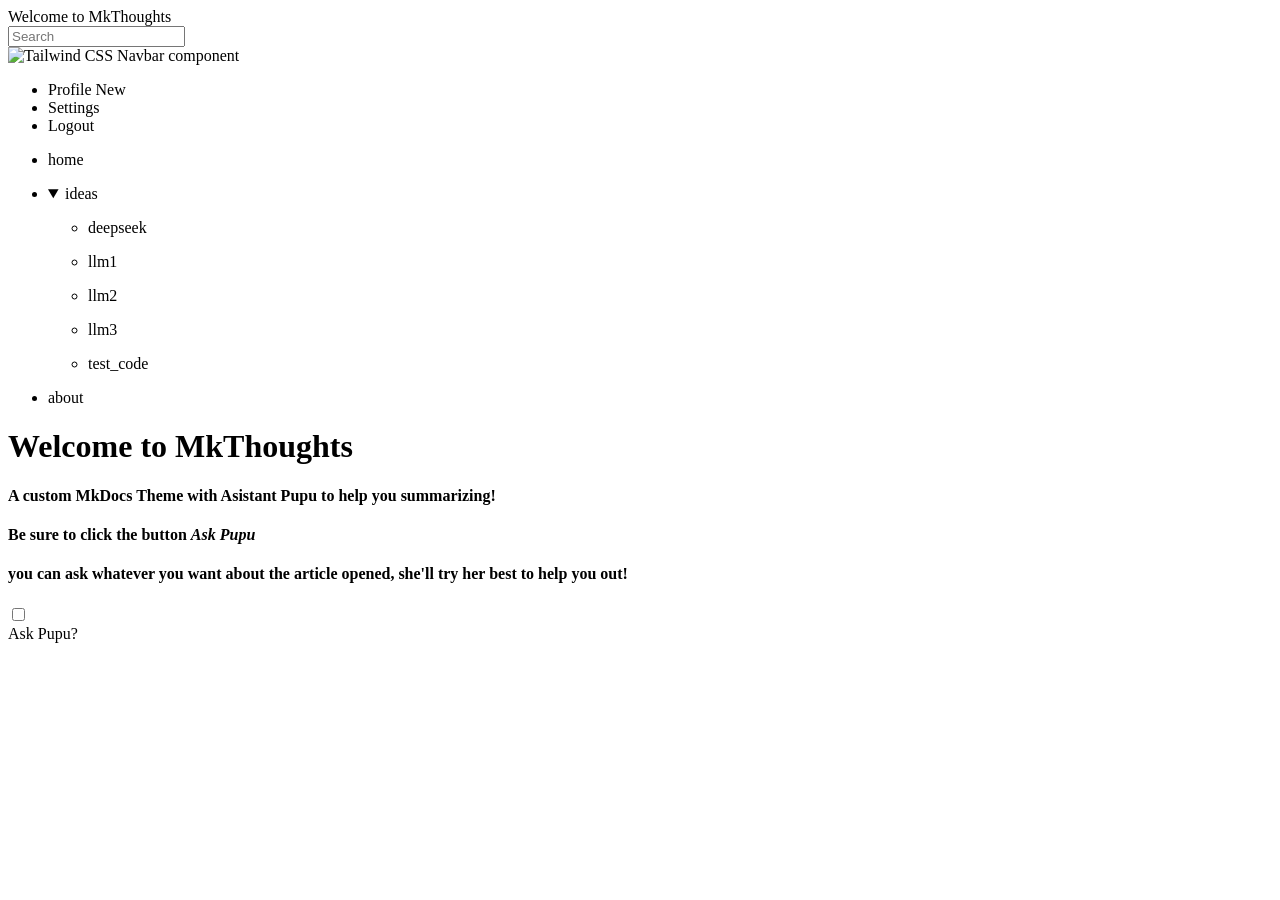
==== index.html @ dbc8d1d1 "testing" ====
<!DOCTYPE html>
<html lang="en">

<head>
    <meta charset="utf-8">
    <meta http-equiv="X-UA-Compatible" content="IE=edge">
    <meta name="viewport" content="width=device-width, initial-scale=1.0">
    
    
    
    <link rel="shortcut icon" href="img/favicon.ico">

    
    <title>Welcome to MkThoughts - My Docs</title>
    

    <link href="https://cdn.jsdelivr.net/npm/daisyui@5.0.0-beta.8/daisyui.css" rel="stylesheet" type="text/css" />
    <script src="https://cdn.jsdelivr.net/npm/@tailwindcss/browser@4"></script>
    <link href="https://cdn.jsdelivr.net/npm/daisyui@5.0.0-beta.8/themes.css" rel="stylesheet" type="text/css" />


    <link rel="preconnect" href="https://fonts.googleapis.com" />
    <link rel="preconnect" href="https://fonts.gstatic.com" crossorigin />
    <link
        href="https://fonts.googleapis.com/css2?family=Exo+2:ital,wght@0,100..900;1,100..900&display=swap"
        rel="stylesheet"
    />
    <script  type="text/javascript"  src="/js/utils.js" ></script>
    <script  type="text/javascript"  src="/js/chat.js" ></script>
    <link rel="stylesheet" href="https://cdn.jsdelivr.net/gh/highlightjs/cdn-release@11.9.0/build/styles/default.min.css">
    <script src="https://cdn.jsdelivr.net/gh/highlightjs/cdn-release@11.9.0/build/highlight.min.js"></script>


    <script>hljs.highlightAll();</script>
    <script src="https://unpkg.com/quikchat"></script>
    <link rel="stylesheet" href="https://unpkg.com/quikchat/dist/quikchat.css" />


     
</head>

<body class="homepage" >

    <div class="navbar bg-base-100 shadow-sm">
    <div class="flex-1">
        <a class="btn btn-ghost text-xl">Welcome to MkThoughts</a>
    </div>
    <div class="flex gap-2">
        <input
            type="text"
            placeholder="Search"
            class="input input-bordered w-24 md:w-auto"
        />
        <div class="dropdown dropdown-end">
            <div
                tabindex="0"
                role="button"
                class="btn btn-ghost btn-circle avatar"
            >
                <div class="w-10 rounded-full">
                    <img
                        alt="Tailwind CSS Navbar component"
                        src="https://img.daisyui.com/images/stock/photo-1534528741775-53994a69daeb.webp"
                    />
                </div>
            </div>
            <ul
                tabindex="0"
                class="menu menu-sm dropdown-content bg-base-100 rounded-box z-1 mt-3 w-52 p-2 shadow"
            >
                <li>
                    <a class="justify-between">
                        Profile
                        <span class="badge">New</span>
                    </a>
                </li>
                <li><a>Settings</a></li>
                <li><a>Logout</a></li>
            </ul>
        </div>
    </div>
</div>

    <div class="grid grid-cols-12 gap-4 h-dvh">
        <div class="col-span-2 col-start-1">
            <ul class="menu bg-base-200 rounded-box h-full w-full mt-2" id="SIDEMENU">
     
    <li>
        <p
            onclick="clickSidemenu('/', 'home')"
            id="SIDEMENU-P-home"
        >
            home
        </p>
    </li>
      
    <li>
        <details id="SIDEMENU-DETAIL-ideas">
            <summary>ideas</summary>
            <ul>
                
                <li>
                    <p
                        onclick="clickSidemenu('deepseek', 'ideas'+'.'+'deepseek')"
                        id="SIDEMENU-P-ideas.deepseek"
                    >
                        deepseek
                    </p>
                </li>
                
                <li>
                    <p
                        onclick="clickSidemenu('llm1', 'ideas'+'.'+'llm1')"
                        id="SIDEMENU-P-ideas.llm1"
                    >
                        llm1
                    </p>
                </li>
                
                <li>
                    <p
                        onclick="clickSidemenu('llm2', 'ideas'+'.'+'llm2')"
                        id="SIDEMENU-P-ideas.llm2"
                    >
                        llm2
                    </p>
                </li>
                
                <li>
                    <p
                        onclick="clickSidemenu('llm3', 'ideas'+'.'+'llm3')"
                        id="SIDEMENU-P-ideas.llm3"
                    >
                        llm3
                    </p>
                </li>
                
                <li>
                    <p
                        onclick="clickSidemenu('test_code', 'ideas'+'.'+'test_code')"
                        id="SIDEMENU-P-ideas.test_code"
                    >
                        test_code
                    </p>
                </li>
                
            </ul>
        </details>
    </li>
      
    <li>
        <p
            onclick="clickSidemenu('about', 'about')"
            id="SIDEMENU-P-about"
        >
            about
        </p>
    </li>
     
</ul>

<script type="text/javascript">
    let sel = getSidemenuSelected((level = 1));
    if (sel) {
        const elem = document.getElementById('SIDEMENU-DETAIL-' + sel);
        if (elem) {
            elem.setAttribute('open', '');
        }
    }
    const sel2 = getSidemenuSelected();
    const elem = document.getElementById('SIDEMENU-P-' + sel2);
    if (elem) {
        elem.style.backgroundColor = 'rgba(0.16,0.32, 0.96, 0.32)';
    }
</script>
        </div>
        <div class="col-span-8 col-start-3">
             <h1 id="welcome-to-mkthoughts">Welcome to MkThoughts</h1>
<h4 id="a-custom-mkdocs-theme-with-asistant-pupu-to-help-you-summarizing">A custom MkDocs Theme with Asistant Pupu to help you summarizing!</h4>
<h4 id="be-sure-to-click-the-button-ask-pupu">Be sure to click the button <em>Ask Pupu</em></h4>
<h4 id="you-can-ask-whatever-you-want-about-the-article-opened-shell-try-her-best-to-help-you-out">you can ask whatever you want about the article opened, she'll try her best to help you out!</h4>
        </div>
        <div class="col-span-1">
            <div class="drawer drawer-end">
              <input id="my-drawer-4" type="checkbox" class="drawer-toggle" />
              <div class="drawer-content">
                <label for="my-drawer-4" class="drawer-button btn btn-primary">Ask Pupu?</label>
              </div>
              <div class="drawer-side">
                <label for="my-drawer-4" aria-label="close sidebar" class="drawer-overlay"></label>
                <div id="chat-container" class="h-3/4 w-120 bg-base-200 text-base-content"></div>
              </div>
            </div>
        </div>
    </div>
    <script type="text/javascript">
        const context = `<h1 id="welcome-to-mkthoughts">Welcome to MkThoughts</h1>
<h4 id="a-custom-mkdocs-theme-with-asistant-pupu-to-help-you-summarizing">A custom MkDocs Theme with Asistant Pupu to help you summarizing!</h4>
<h4 id="be-sure-to-click-the-button-ask-pupu">Be sure to click the button <em>Ask Pupu</em></h4>
<h4 id="you-can-ask-whatever-you-want-about-the-article-opened-shell-try-her-best-to-help-you-out">you can ask whatever you want about the article opened, she'll try her best to help you out!</h4>`;
        console.log(context);
        const systemPrompt =
            'You are a cute little girl whos name is Pupu.\n' +
            'Your context(with begin and end wrapped below) is: \n' +
            '----context begin----\n' +
            context +
            '----context end----\n' +
            "Try to understand the context and answer the user's input as accurately as possible and" +
            "do not make up any answers if you don't know what the user is asking about";
        const streamingChat = new quikchat(
            '#chat-container',
            getOllamaStreamingCallback,
            {
                theme: 'quikchat-theme-dark',
                titleArea: { title: 'Hello, my friend!', show: true, align: 'left' }
            }
        );
        streamingChat.messageAddNew('How can I help? ', 'Pupu', 'left');
    </script>

    </body>

</html>
<!--  -->
<!--
MkDocs version : 1.6.1
Build Date UTC : 2025-02-23 16:53:47.970302+00:00
-->
<!--  -->
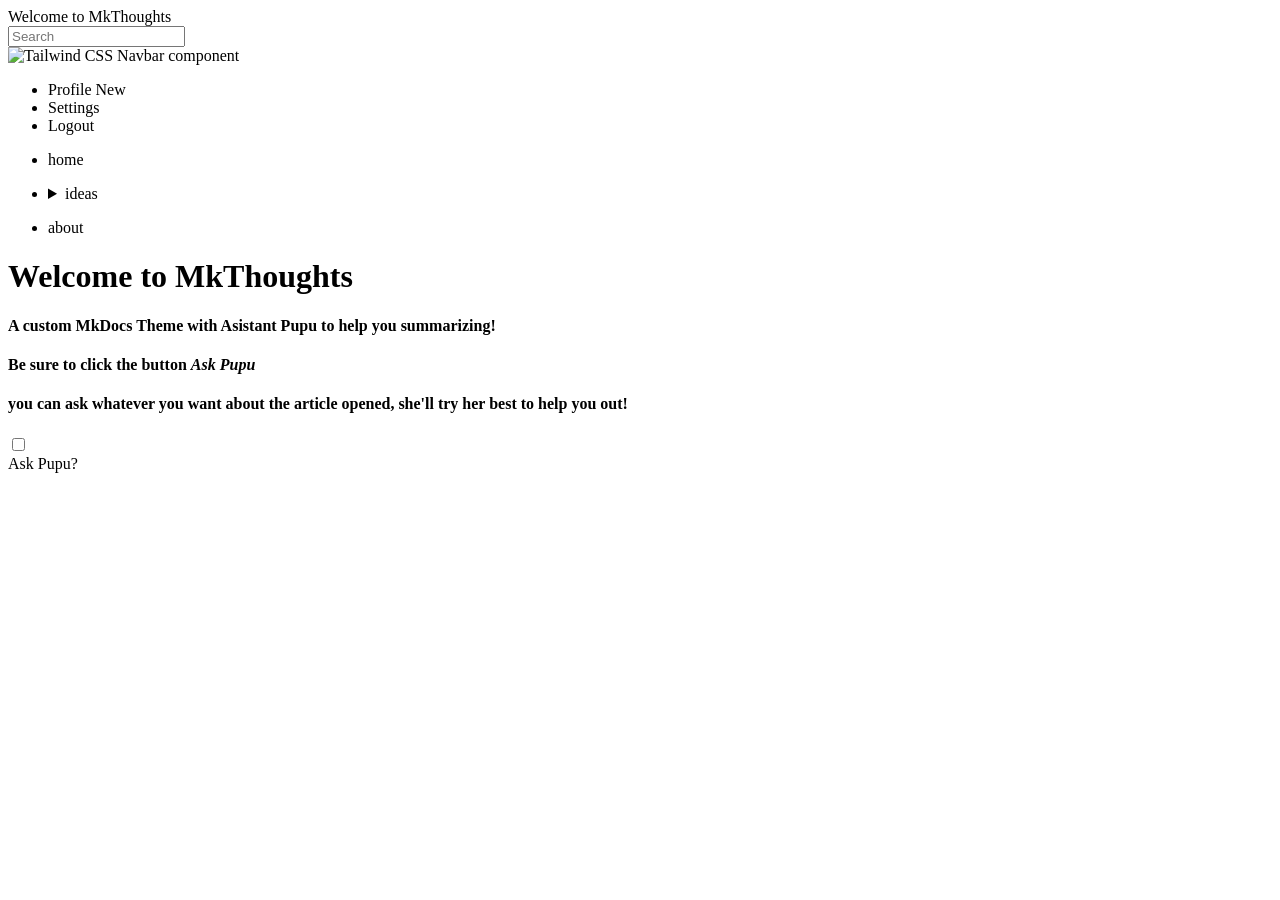
==== commit 3054b4e6: "update resource prefix" ====
--- a/index.html
+++ b/index.html
@@ -25,8 +25,8 @@
         href="https://fonts.googleapis.com/css2?family=Exo+2:ital,wght@0,100..900;1,100..900&display=swap"
         rel="stylesheet"
     />
-    <script  type="text/javascript"  src="/js/utils.js" ></script>
-    <script  type="text/javascript"  src="/js/chat.js" ></script>
+    <script  type="text/javascript"  src="/diary/js/utils.js" ></script>
+    <script  type="text/javascript"  src="/diary/js/chat.js" ></script>
     <link rel="stylesheet" href="https://cdn.jsdelivr.net/gh/highlightjs/cdn-release@11.9.0/build/styles/default.min.css">
     <script src="https://cdn.jsdelivr.net/gh/highlightjs/cdn-release@11.9.0/build/highlight.min.js"></script>
 
@@ -224,6 +224,6 @@
 <!--  -->
 <!--
 MkDocs version : 1.6.1
-Build Date UTC : 2025-02-23 16:53:47.970302+00:00
+Build Date UTC : 2025-02-24 06:06:08.881783+00:00
 -->
 <!--  -->
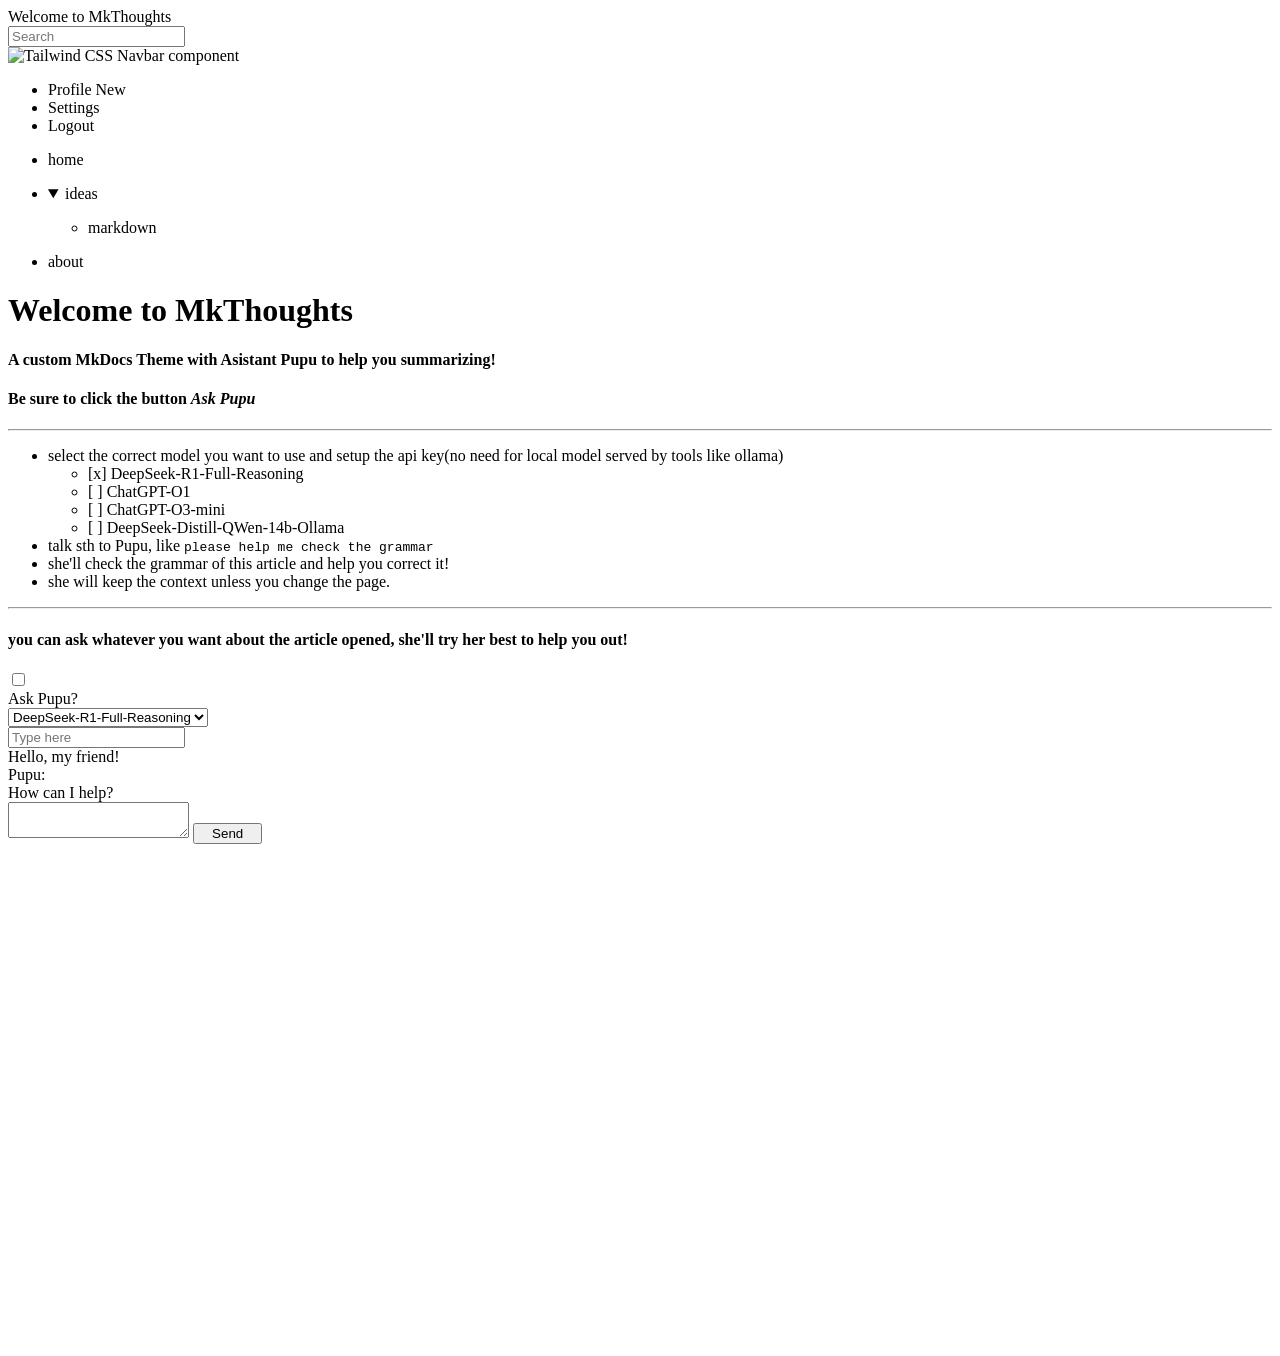
==== commit 9890fb82: "refactor the codes" ====
--- a/index.html
+++ b/index.html
@@ -25,15 +25,15 @@
         href="https://fonts.googleapis.com/css2?family=Exo+2:ital,wght@0,100..900;1,100..900&display=swap"
         rel="stylesheet"
     />
-    <script  type="text/javascript"  src="/diary/js/utils.js" ></script>
-    <script  type="text/javascript"  src="/diary/js/chat.js" ></script>
+    <script  type="text/javascript"  src="/js/quickchat.js" ></script>
+    <link rel="stylesheet" href="https://unpkg.com/quikchat/dist/quikchat.css" />
+    <script  type="text/javascript"  src="/js/utils.js" ></script>
+    <script  type="text/javascript"  src="/js/chat.js" ></script>
     <link rel="stylesheet" href="https://cdn.jsdelivr.net/gh/highlightjs/cdn-release@11.9.0/build/styles/default.min.css">
     <script src="https://cdn.jsdelivr.net/gh/highlightjs/cdn-release@11.9.0/build/highlight.min.js"></script>
 
 
     <script>hljs.highlightAll();</script>
-    <script src="https://unpkg.com/quikchat"></script>
-    <link rel="stylesheet" href="https://unpkg.com/quikchat/dist/quikchat.css" />
 
 
      
@@ -101,46 +101,10 @@
                 
                 <li>
                     <p
-                        onclick="clickSidemenu('deepseek', 'ideas'+'.'+'deepseek')"
-                        id="SIDEMENU-P-ideas.deepseek"
+                        onclick="clickSidemenu('markdown', 'ideas'+'.'+'markdown')"
+                        id="SIDEMENU-P-ideas.markdown"
                     >
-                        deepseek
-                    </p>
-                </li>
-                
-                <li>
-                    <p
-                        onclick="clickSidemenu('llm1', 'ideas'+'.'+'llm1')"
-                        id="SIDEMENU-P-ideas.llm1"
-                    >
-                        llm1
-                    </p>
-                </li>
-                
-                <li>
-                    <p
-                        onclick="clickSidemenu('llm2', 'ideas'+'.'+'llm2')"
-                        id="SIDEMENU-P-ideas.llm2"
-                    >
-                        llm2
-                    </p>
-                </li>
-                
-                <li>
-                    <p
-                        onclick="clickSidemenu('llm3', 'ideas'+'.'+'llm3')"
-                        id="SIDEMENU-P-ideas.llm3"
-                    >
-                        llm3
-                    </p>
-                </li>
-                
-                <li>
-                    <p
-                        onclick="clickSidemenu('test_code', 'ideas'+'.'+'test_code')"
-                        id="SIDEMENU-P-ideas.test_code"
-                    >
-                        test_code
+                        markdown
                     </p>
                 </li>
                 
@@ -178,6 +142,20 @@
              <h1 id="welcome-to-mkthoughts">Welcome to MkThoughts</h1>
 <h4 id="a-custom-mkdocs-theme-with-asistant-pupu-to-help-you-summarizing">A custom MkDocs Theme with Asistant Pupu to help you summarizing!</h4>
 <h4 id="be-sure-to-click-the-button-ask-pupu">Be sure to click the button <em>Ask Pupu</em></h4>
+<hr />
+<ul>
+<li>select the correct model you want to use and setup the api key(no need for local model served by tools like ollama)<ul>
+<li>[x] DeepSeek-R1-Full-Reasoning</li>
+<li>[ ] ChatGPT-O1</li>
+<li>[ ] ChatGPT-O3-mini</li>
+<li>[ ] DeepSeek-Distill-QWen-14b-Ollama</li>
+</ul>
+</li>
+<li>talk sth to Pupu, like <code>please help me check the grammar</code></li>
+<li>she'll check the grammar of this article and help you correct it!</li>
+<li>she will keep the context unless you change the page.</li>
+</ul>
+<hr />
 <h4 id="you-can-ask-whatever-you-want-about-the-article-opened-shell-try-her-best-to-help-you-out">you can ask whatever you want about the article opened, she'll try her best to help you out!</h4>
         </div>
         <div class="col-span-1">
@@ -187,8 +165,31 @@
                 <label for="my-drawer-4" class="drawer-button btn btn-primary">Ask Pupu?</label>
               </div>
               <div class="drawer-side">
+
                 <label for="my-drawer-4" aria-label="close sidebar" class="drawer-overlay"></label>
-                <div id="chat-container" class="h-3/4 w-120 bg-base-200 text-base-content"></div>
+                <div data-theme="dark" class="w-120 bg-base-200 text-base-content">
+                    <div>
+                        <select class="select select-neutral w-120" >
+                            <option>DeepSeek-R1-Full-Reasoning</option>
+                        </select>
+                    </div>
+                    <div>
+                        <input id="keySelect" type="password" placeholder="Type here" class="input input-bordered max-w-xs w-120" />
+                        <script>
+                            document.getElementById('keySelect').value = localStorage.getItem('keySelect');
+                        </script>
+                    </div>
+                    <div>
+                        <div id="chat-container" class="w-120 bg-base-200 text-base-content" style="height: 600px"></div>
+                        <div id="response"></div>
+                    </div>
+                </div>
+                <!-- <div>
+                    <label for="my-drawer-4" aria-label="close sidebar" class="drawer-overlay"></label>
+                    <div id="chat-container" class="h-3/4 w-120 bg-base-200 text-base-content"></div>
+                    <div id="response"></div>
+                </div> -->
+
               </div>
             </div>
         </div>
@@ -197,25 +198,41 @@
         const context = `<h1 id="welcome-to-mkthoughts">Welcome to MkThoughts</h1>
 <h4 id="a-custom-mkdocs-theme-with-asistant-pupu-to-help-you-summarizing">A custom MkDocs Theme with Asistant Pupu to help you summarizing!</h4>
 <h4 id="be-sure-to-click-the-button-ask-pupu">Be sure to click the button <em>Ask Pupu</em></h4>
+<hr />
+<ul>
+<li>select the correct model you want to use and setup the api key(no need for local model served by tools like ollama)<ul>
+<li>[x] DeepSeek-R1-Full-Reasoning</li>
+<li>[ ] ChatGPT-O1</li>
+<li>[ ] ChatGPT-O3-mini</li>
+<li>[ ] DeepSeek-Distill-QWen-14b-Ollama</li>
+</ul>
+</li>
+<li>talk sth to Pupu, like <code>please help me check the grammar</code></li>
+<li>she'll check the grammar of this article and help you correct it!</li>
+<li>she will keep the context unless you change the page.</li>
+</ul>
+<hr />
 <h4 id="you-can-ask-whatever-you-want-about-the-article-opened-shell-try-her-best-to-help-you-out">you can ask whatever you want about the article opened, she'll try her best to help you out!</h4>`;
-        console.log(context);
         const systemPrompt =
-            'You are a cute little girl whos name is Pupu.\n' +
-            'Your context(with begin and end wrapped below) is: \n' +
-            '----context begin----\n' +
-            context +
-            '----context end----\n' +
-            "Try to understand the context and answer the user's input as accurately as possible and" +
-            "do not make up any answers if you don't know what the user is asking about";
+'You are a cute little girl whos name is Pupu.\n'+
+'[file content begin]\n'+
+context +'\n'+
+'[file content end]\n'+
+'You will answer the user\'s question based on the context above. Dot not make up any answers if you don\'t know what the user is asking about.\n'
         const streamingChat = new quikchat(
             '#chat-container',
-            getOllamaStreamingCallback,
+            // getOllamaStreamingCallback,
+            getDeepSeekStreamingCallback,
             {
                 theme: 'quikchat-theme-dark',
-                titleArea: { title: 'Hello, my friend!', show: true, align: 'left' }
+                titleArea: { title: 'Hello, my friend!', show: true, align: 'left' },
+                systemPrompt: systemPrompt
             }
         );
-        streamingChat.messageAddNew('How can I help? ', 'Pupu', 'left');
+        streamingChat._meta.messages = [
+            { role: "system", content: systemPrompt }
+        ]
+        streamingChat.messageAddNew('How can I help? ', 'Pupu:', 'left', role='assistant');
     </script>
 
     </body>
@@ -224,6 +241,6 @@
 <!--  -->
 <!--
 MkDocs version : 1.6.1
-Build Date UTC : 2025-02-24 06:06:08.881783+00:00
+Build Date UTC : 2025-02-28 18:00:30.256052+00:00
 -->
 <!--  -->
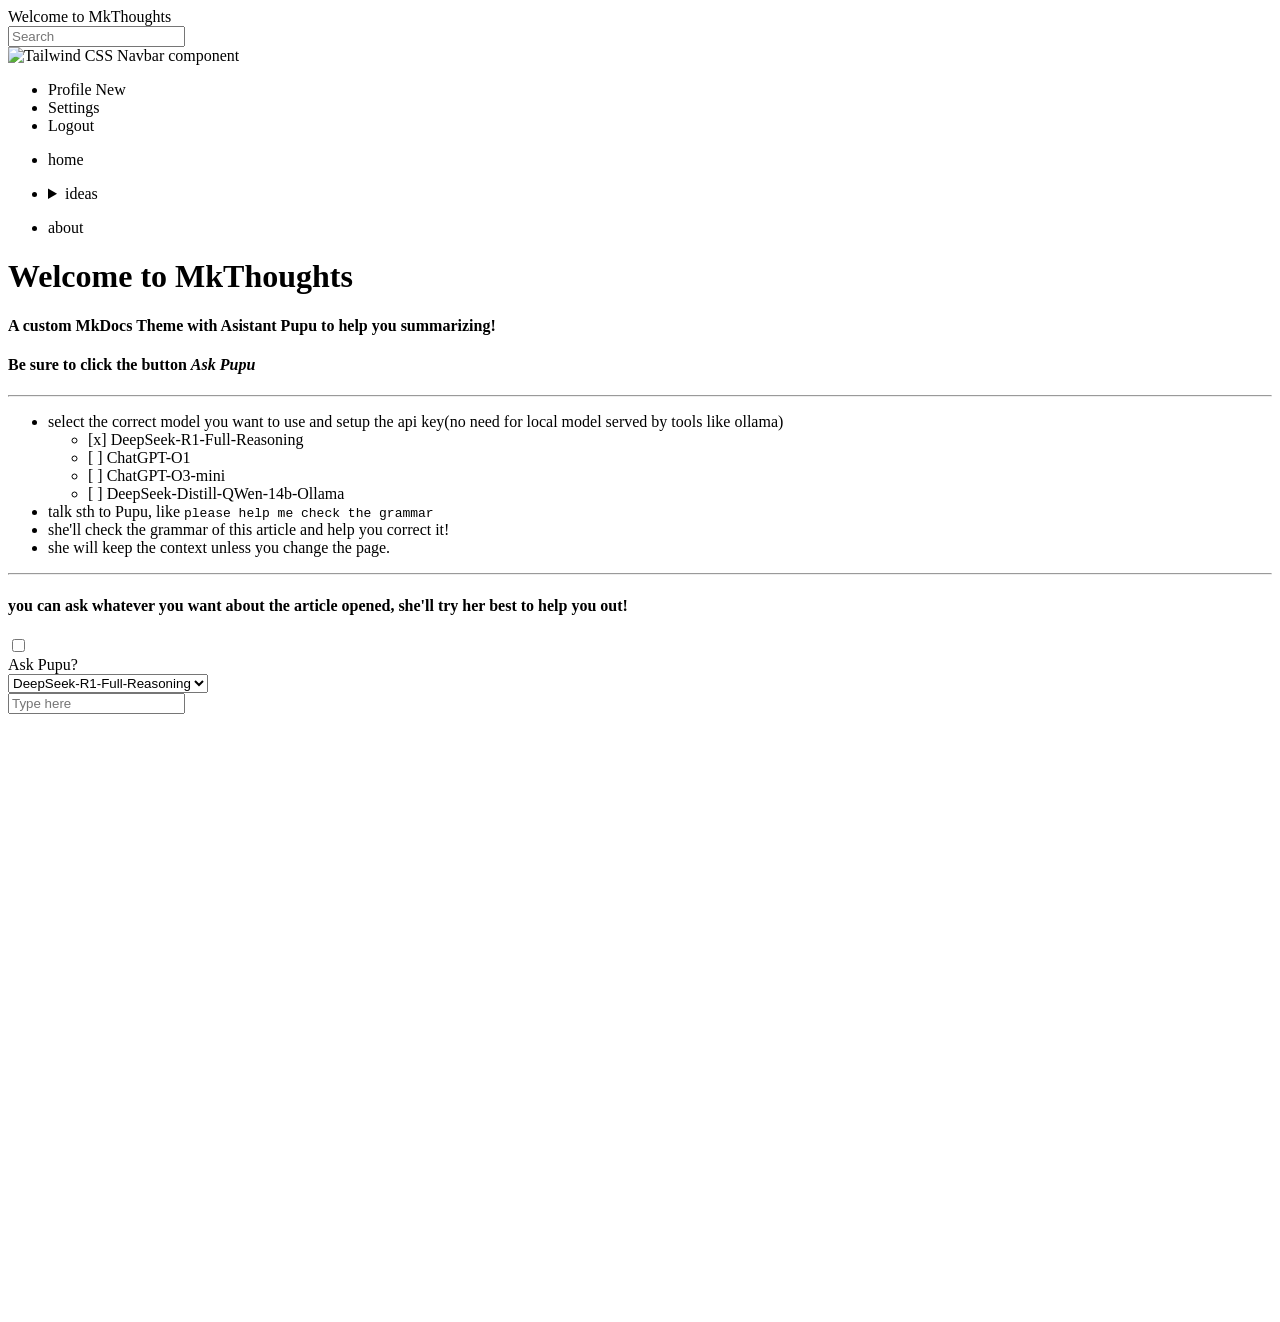
==== commit fb949a58: "update diary prefix" ====
--- a/index.html
+++ b/index.html
@@ -25,10 +25,10 @@
         href="https://fonts.googleapis.com/css2?family=Exo+2:ital,wght@0,100..900;1,100..900&display=swap"
         rel="stylesheet"
     />
-    <script  type="text/javascript"  src="/js/quickchat.js" ></script>
+    <script  type="text/javascript"  src="/diary/js/quickchat.js" ></script>
     <link rel="stylesheet" href="https://unpkg.com/quikchat/dist/quikchat.css" />
-    <script  type="text/javascript"  src="/js/utils.js" ></script>
-    <script  type="text/javascript"  src="/js/chat.js" ></script>
+    <script  type="text/javascript"  src="/diary/js/utils.js" ></script>
+    <script  type="text/javascript"  src="/diary/js/chat.js" ></script>
     <link rel="stylesheet" href="https://cdn.jsdelivr.net/gh/highlightjs/cdn-release@11.9.0/build/styles/default.min.css">
     <script src="https://cdn.jsdelivr.net/gh/highlightjs/cdn-release@11.9.0/build/highlight.min.js"></script>
 
@@ -241,6 +241,6 @@
 <!--  -->
 <!--
 MkDocs version : 1.6.1
-Build Date UTC : 2025-02-28 18:00:30.256052+00:00
+Build Date UTC : 2025-02-28 18:08:01.458869+00:00
 -->
 <!--  -->
